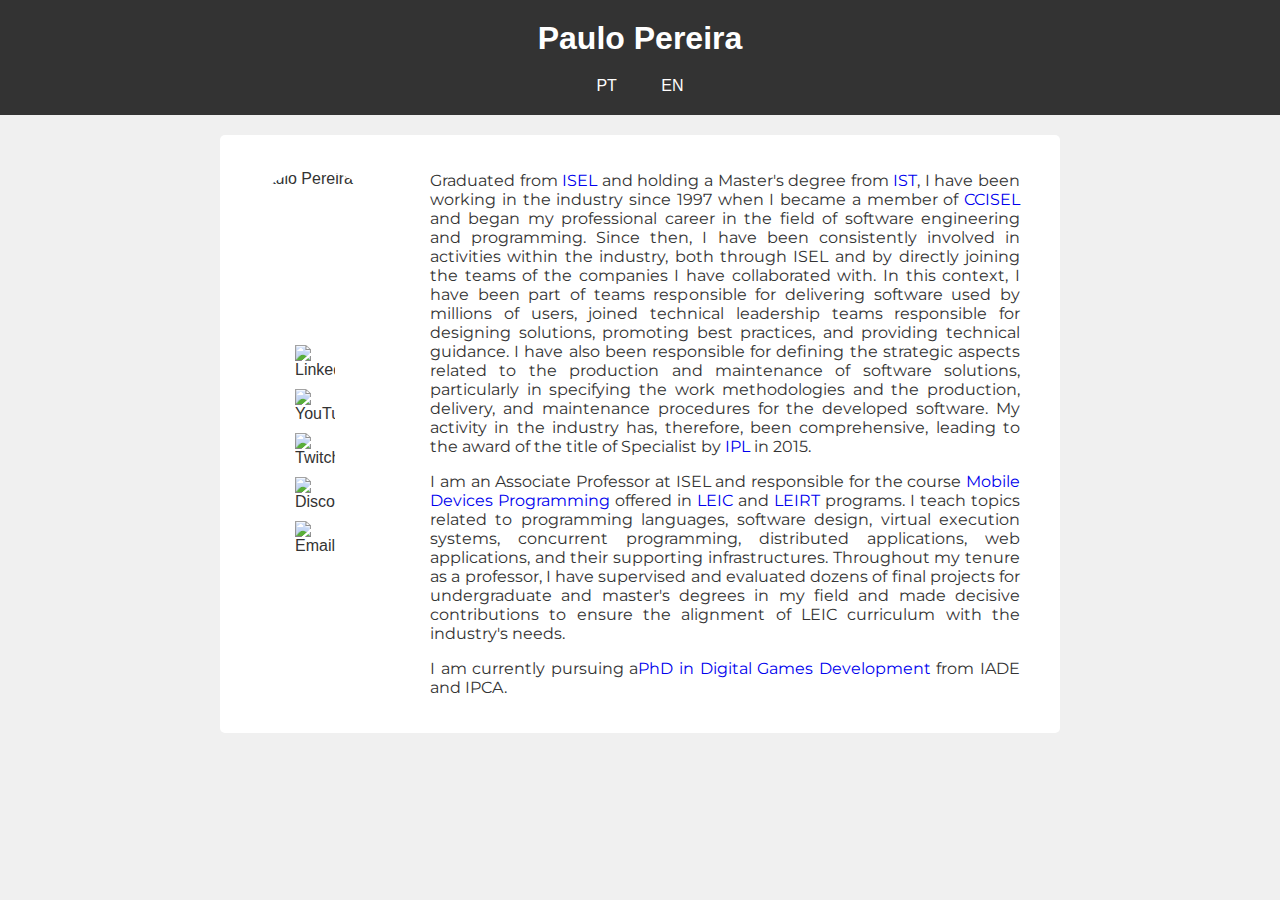
==== index.html @ 6e4b3453 "Updates bio with PhD frequency information." ====
<!DOCTYPE html>
<html>
<head>
    <meta charset="UTF-8">
    <meta name="viewport" content="width=device-width, initial-scale=1.0">
    <title>Paulo Pereira - Personal Website</title>
    <link href="https://fonts.googleapis.com/css2?family=Montserrat&display=swap" rel="stylesheet" />
    <link href="style.css" rel="stylesheet" />
</head>
<body>
    <header>
        <h1>Paulo Pereira</h1>
        <nav>
            <a href="index-pt.html">PT</a>
            <a href="#">EN</a>
        </nav>
    </header>

    <div class="container">
        <div class="profile">
            <img src="me.png" alt="Paulo Pereira">
            <div class="social-links">
                <a href="https://www.linkedin.com/in/palbp/" target="_blank"><img src="images/linkedin_round.png" alt="LinkedIn"></a>
                <a href="https://www.youtube.com/@ProfPauloPereira" target="_blank"><img src="images/youtube_round.png" alt="YouTube"></a>
                <a href="https://www.twitch.tv/paulo_pereira" target="_blank"><img src="images/twitch_round.png" alt="Twitch"></a>
                <a href="https://discord.com/users/387733375064080396" target="_blank"><img src="images/discord_round.png" alt="Discord"></a>
                <a href="mailto:paulo.pereira@isel.pt" target="_blank"><img src="images/email_round.png" alt="Email"></a>
            </div>
        </div>
        
        <div class="bio">
            <p>Graduated from <a href="https://www.isel.pt/en" target="_blank">ISEL</a> and holding a Master's degree from 
                <a href="https://tecnico.ulisboa.pt/en/" target="_blank">IST</a>, I have been working in the industry since 1997 
                when I became a member of <a href="https://cc.isel.pt/" target="_blank">CCISEL</a> and began my professional career in the 
                field of software engineering and programming. Since then, I have been consistently involved in activities 
                within the industry, both through ISEL and by directly joining the teams of the companies I have collaborated 
                with. In this context, I have been part of teams responsible for delivering software used by millions of users, joined technical leadership 
                teams responsible for designing solutions, promoting best practices, and providing technical guidance. I have 
                also been responsible for defining the strategic aspects related to the production and maintenance of software 
                solutions, particularly in specifying the work methodologies and the production, delivery, and maintenance 
                procedures for the developed software. My activity in the industry has, therefore, been comprehensive, leading 
                to the award of the title of Specialist by <a href="https://www.ipl.pt/en" target="_blank">IPL</a> in 2015.
            </p>
            <p>
                I am an Associate Professor at ISEL and responsible for the course <a href="https://github.com/isel-leic-pdm" target="_blank">Mobile Devices Programming</a> 
                offered in <a href="https://www.isel.pt/en/curso/bsc-degree/computer-science-and-computer-engineering" target="_blank">LEIC</a> and 
                <a href="https://www.isel.pt/en/curso/bsc-degree/informatics-networks-and-telecommunications-engineering" target="_blank">LEIRT</a> programs. 
                I teach topics related to programming languages, software design, virtual execution systems, concurrent programming, distributed applications, 
                web applications, and their supporting infrastructures. Throughout my tenure as a professor, I have supervised and evaluated dozens of final 
                projects for undergraduate and master's degrees in my field and made decisive contributions to ensure the alignment of LEIC curriculum with the
                industry's needs.
            </p>
            <p>
                I am currently pursuing a<a href="https://www.iade.europeia.pt/en/phd/phd-digital-games-development/">PhD in Digital Games Development</a> from IADE and IPCA. 
            </p>
        </div>
    </div>
</body>
</html>
---- style.css ----
body {
    font-family: Arial, sans-serif;
    background-color: #f0f0f0;
    color: #333;
    margin: 0;
    padding: 0;
}

header {
    background-color: #333;
    color: #fff;
    text-align: center;
    padding: 20px;
}

header h1 {
    font-size: 32px;
    font-family: 'Gill Sans', 'Gill Sans MT', Calibri, 'Trebuchet MS', sans-serif;
    margin: 0;
}

nav {
    text-align: center;
    margin-top: 20px;
}

nav a {
    text-decoration: none;
    color: #fefdfd;
    margin: 0 20px;
}

.container {
    max-width: 800px;
    margin: 20px auto;
    background-color: #fff;
    padding: 20px;
    border-radius: 5px;
    display: flex;
    flex-direction: column;
    align-items: center;
}

.profile {
    display: flex;
    flex-direction: column;
    align-items: center;
    margin-bottom: 20px;
}

.profile > img {
    max-width: 100%;
    max-height: 300px; /* Adjust the maximum height as needed */
    width: auto;
    height: auto;
    border-radius: 50%;
    min-width: 150px; /* Set a minimum width for the image */
    min-height: 150px; /* Set a minimum height for the image */
    margin-top: 10%;
}

.bio {
    text-align: justify; /* Set the text alignment to justify */
    margin: 0 20px;
    font-family: 'Montserrat', sans-serif; /* Use the "Montserrat" font or replace it with your preferred font */
    overflow-wrap: break-word; /* Prevent long words from breaking the layout */
}

.social-links {
    text-align: center;
    margin-top: 20px;
}

.social-links a {
    text-decoration: none;
    color: #333;
    margin: 0 20px;
}

.social-links img {
    max-width: 40px; /* Adjust the image size as needed */
    margin: 5px 5px; /* Adjust the margin as needed */
}

a {
    text-decoration: none;
}

@media (min-width: 768px) {
    .container {
        flex-direction: row;
        justify-content: space-between;
        align-items: flex-start;
    }

    .profile {
        margin-right: 20px;
        align-items: flex-start;
    }
}
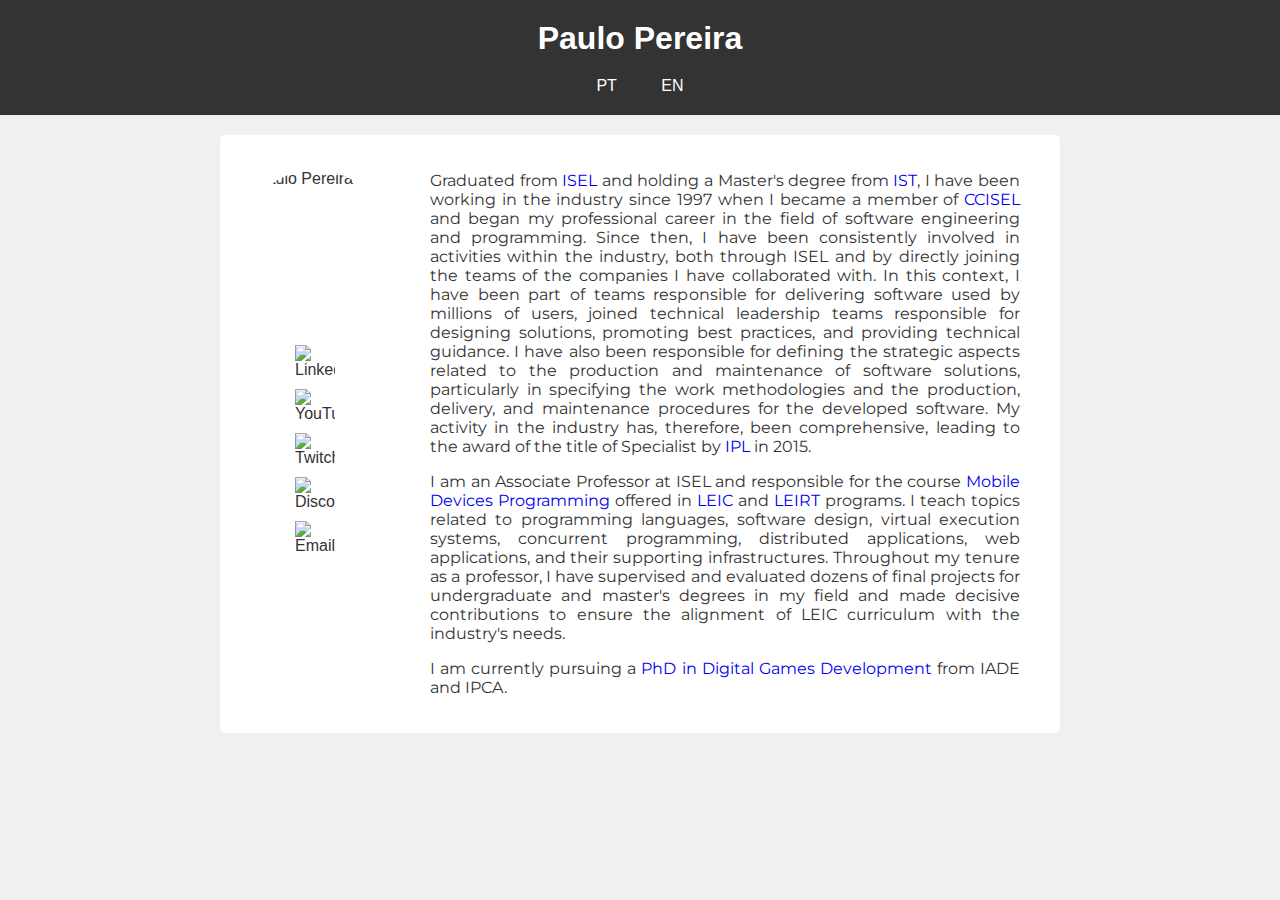
==== commit 8910f0dc: "Fixes typo" ====
--- a/index.html
+++ b/index.html
@@ -51,7 +51,7 @@
                 industry's needs.
             </p>
             <p>
-                I am currently pursuing a<a href="https://www.iade.europeia.pt/en/phd/phd-digital-games-development/">PhD in Digital Games Development</a> from IADE and IPCA. 
+                I am currently pursuing a <a href="https://www.iade.europeia.pt/en/phd/phd-digital-games-development/">PhD in Digital Games Development</a> from IADE and IPCA. 
             </p>
         </div>
     </div>
